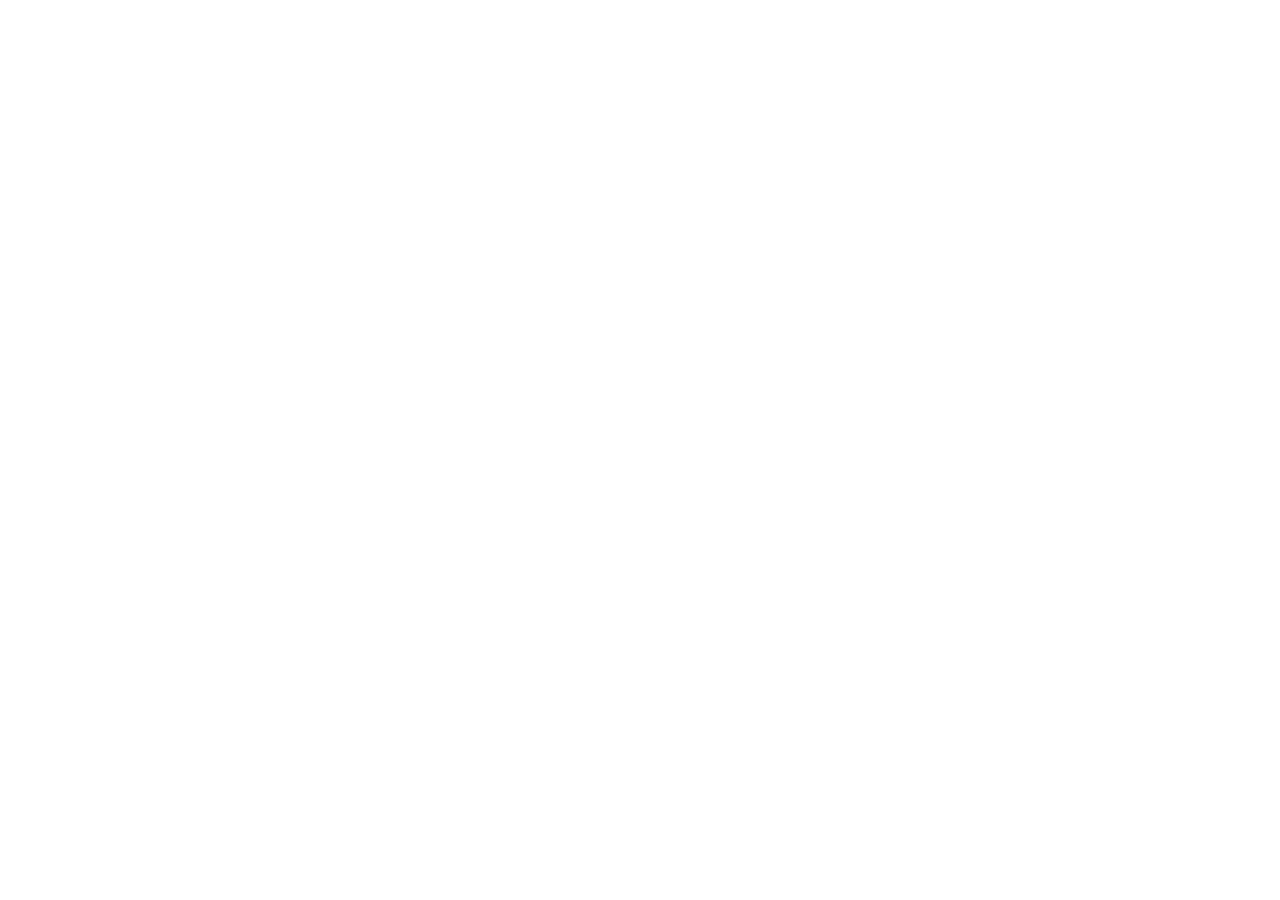
==== contact.html @ 6a6f0e2b "Initial commit" ====
<!DOCTYPE html>
<html lang="en">
  <head>
    <meta charset="UTF-8" />
    <meta name="viewport" content="width=device-width, initial-scale=1.0" />
    <link rel="stylesheet" href="css/style.css" />
    <title>Your Name</title>
  </head>
  <body>
   
  </body>
</html>
---- css/style.css ----
body {

  }

/****************   Nav Section **********************/
nav {
	
}

/***********************  Footer Section   **************************/
footer {
	
}

/*********** Splash Page ************************/
header {

}

header h1 {
  
}

header img {
}

.address {
 
}

.tagline {
  
}

/************* Sections ********************/
hr {

}

section h3 {
  
}

section dl {
  
}

section ul {

}

section a {

}

section a:hover {
}

/**************   Projects   *****************/
.three-col {
	
}

.card img {

}

.card {
  
}

/**************   Responsiveness   *****************/
@media (max-width: 680px) {
    nav {
      
    }

    .three-col {
      
    }
}

/**************   Contact Page   *****************/
.one-col {

}

input {
  

}

textarea {
   
}
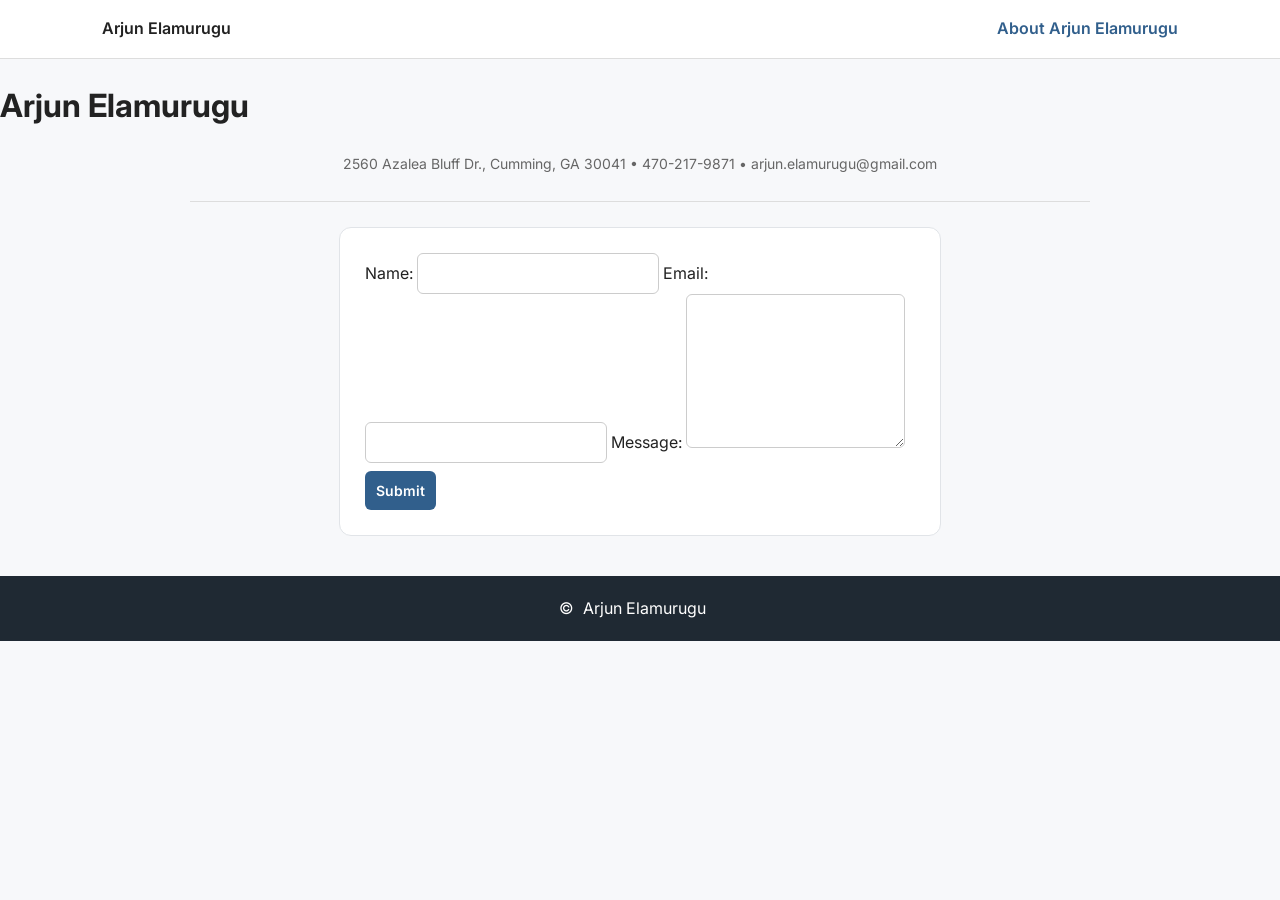
==== commit cbf59a62: "finished css" ====
--- a/contact.html
+++ b/contact.html
@@ -1,12 +1,49 @@
 <!DOCTYPE html>
 <html lang="en">
-  <head>
-    <meta charset="UTF-8" />
-    <meta name="viewport" content="width=device-width, initial-scale=1.0" />
+<head>
+    <meta charset="UTF-8">
+    <meta name="viewport" content="width=device-width, initial-scale=1.0">
+    <title>Arjun Elamurugu</title>
     <link rel="stylesheet" href="css/style.css" />
-    <title>Your Name</title>
-  </head>
-  <body>
-   
-  </body>
-</html>
+</head>
+<body>
+    <nav>
+        <p>Arjun Elamurugu</p>
+        <p>
+            <a href="index.html">About Arjun Elamurugu</a>
+        </p>
+    </nav>
+    <h1>Arjun Elamurugu</h1>
+    <p class="address">
+        2560 Azalea Bluff Dr., Cumming, GA 30041 &bull;
+        470-217-9871 &bull;
+        arjun.elamurugu@gmail.com
+    </p>
+    <hr>
+    <section class="one-col">
+        <form action="https://formsubmit.co/arjun.elamurugu@gmail.com" method="POST">
+            <label for="name">Name:</label>
+            <input type="text" id="name" name="name" required>
+
+            <label for="email">Email:</label>
+            <input type="email" id="email" name="email" required>
+            
+            <label for="message">Message:</label>
+            <textarea id="message" name="message"></textarea>
+      
+            <input type="submit" value="Submit">
+        </form>
+    </section>
+<footer>
+    <p>
+        &copy;
+        <a href="index.html">Arjun Elamurugu</a>
+
+        <a href="https://www.linkedin.com/in/arjun-elamurugu-032360299"
+           target="_blank">
+            <i class="fa-brands fa-linkedin"></i>
+        </a>
+    </p>
+</footer>
+</body>
+</html>
--- a/css/style.css
+++ b/css/style.css
@@ -1,95 +1,262 @@
+@import url('https://fonts.googleapis.com/css2?family=Inter:wght@400;500;600;700&family=Montserrat:wght@600;700&display=swap');
+
 body {
-
-  }
+  margin: 0;
+  background-color: #f7f8fa;
+  color: #222222;
+  font-family: "Inter", sans-serif;
+  line-height: 1.6;
+}
 
 /****************   Nav Section **********************/
 nav {
-	
+  background-color: #ffffff;
+  padding: 16px 8%;
+  display: flex;
+  justify-content: space-between;
+  align-items: center;
+  border-bottom: 1px solid #dddddd;
+  font-weight: 600;
+}
+
+nav p {
+  margin: 0;
+}
+
+nav a {
+  color: #315f8c;
+  text-decoration: none;
+}
+
+nav a:hover {
+  color: #173b5e;
 }
 
 /***********************  Footer Section   **************************/
 footer {
-	
+  background-color: #1f2933;
+  color: white;
+  padding: 20px;
+  margin-top: 40px;
+  display: flex;
+  justify-content: center;
+}
+
+footer p {
+  margin: 0;
+}
+
+footer a {
+  color: white;
+  text-decoration: none;
+  margin: 0 5px;
+}
+
+footer a:hover {
+  text-decoration: underline;
 }
 
 /*********** Splash Page ************************/
 header {
-
+  background-color: #eaf0f6;
+  text-align: center;
+  padding: 45px 20px 30px;
 }
 
 header h1 {
-  
+  font-family: "Montserrat", sans-serif;
+  font-size: 38px;
+  color: #20364d;
+  margin-top: 0;
+  margin-bottom: 25px;
 }
 
 header img {
+  width: 170px;
+  height: 170px;
+  object-fit: cover;
+  border: 4px solid white;
+  border-radius: 20px;
+  box-shadow: 0 4px 12px rgba(0, 0, 0, 0.15);
 }
 
 .address {
- 
+  text-align: center;
+  color: #666666;
+  font-size: 14px;
+  margin: 22px auto 10px;
+  padding: 0 20px;
 }
 
 .tagline {
-  
+  max-width: 750px;
+  margin: 10px auto 30px;
+  padding: 0 20px;
+  text-align: center;
+  color: #444444;
+  font-size: 16px;
 }
 
 /************* Sections ********************/
 hr {
-
+  max-width: 900px;
+  margin: 25px auto;
+  border: none;
+  border-top: 1px solid #dddddd;
+}
+
+section {
+  max-width: 1000px;
+  margin: 0 auto;
+  padding: 18px 30px;
 }
 
 section h3 {
-  
+  font-family: "Montserrat", sans-serif;
+  color: #20364d;
+  font-size: 22px;
+  margin-bottom: 15px;
 }
 
 section dl {
-  
+  display: grid;
+  grid-template-columns: 2fr 1fr;
+  gap: 10px 25px;
+  margin: 0;
+}
+
+section dt {
+  font-weight: 600;
+}
+
+section dd {
+  margin: 0;
+  color: #555555;
 }
 
 section ul {
-
+  padding-left: 22px;
+  list-style-type: square;
 }
 
 section a {
-
+  color: #315f8c;
+  text-decoration: none;
+  font-weight: 500;
 }
 
 section a:hover {
+  color: #173b5e;
+  text-decoration: underline;
 }
 
 /**************   Projects   *****************/
 .three-col {
-	
+  display: grid;
+  grid-template-columns: repeat(3, 1fr);
+  gap: 24px;
+}
+
+.card {
+  background-color: #ffffff;
+  padding: 18px;
+  border: 1px solid #e1e4e8;
+  border-radius: 12px;
+  box-shadow: 0 3px 10px rgba(0, 0, 0, 0.06);
+}
+
+.card h4 {
+  margin-top: 0;
+  margin-bottom: 12px;
+  color: #20364d;
+  font-size: 18px;
 }
 
 .card img {
-
-}
-
-.card {
-  
+  width: 100%;
+  height: 170px;
+  object-fit: cover;
+  border-radius: 8px;
+  margin-bottom: 10px;
+}
+
+.card ul {
+  font-size: 14px;
+  padding-left: 18px;
+  margin-bottom: 0;
 }
 
 /**************   Responsiveness   *****************/
 @media (max-width: 680px) {
-    nav {
-      
-    }
-
-    .three-col {
-      
-    }
-}
-
+
+  .three-col, nav {
+    grid-template-columns: 1fr;
+    flex-direction: column;
+  }
+
+  nav {
+    text-align: center;
+    gap: 8px;
+  }
+
+  section {
+    padding: 15px 20px;
+  }
+
+  section dl {
+    grid-template-columns: 1fr;
+    gap: 3px;
+  }
+
+  section dd {
+    margin-bottom: 12px;
+  }
+
+  header h1 {
+    font-size: 30px;
+  }
+
+}
 /**************   Contact Page   *****************/
 .one-col {
-
+  display: grid;
+  grid-template-columns: 1fr;
+  gap: 10px;
+  max-width: 550px;
+  margin: 25px auto;
+  background-color: white;
+  padding: 25px;
+  border: 1px solid #e1e4e8;
+  border-radius: 12px;
 }
 
 input {
-  
-
+  padding: 11px;
+  border: 1px solid #cccccc;
+  border-radius: 6px;
+  font-family: "Inter", sans-serif;
+  font-size: 14px;
 }
 
 textarea {
-   
+  padding: 11px;
+  min-height: 130px;
+  border: 1px solid #cccccc;
+  border-radius: 6px;
+  font-family: "Inter", sans-serif;
+  font-size: 14px;
+  resize: vertical;
+}
+
+input[type="submit"] {
+  background-color: #315f8c;
+  color: white;
+  border: none;
+  cursor: pointer;
+  font-weight: 600;
+  margin-top: 8px;
+}
+
+input[type="submit"]:hover {
+  background-color: #244c73;
 }
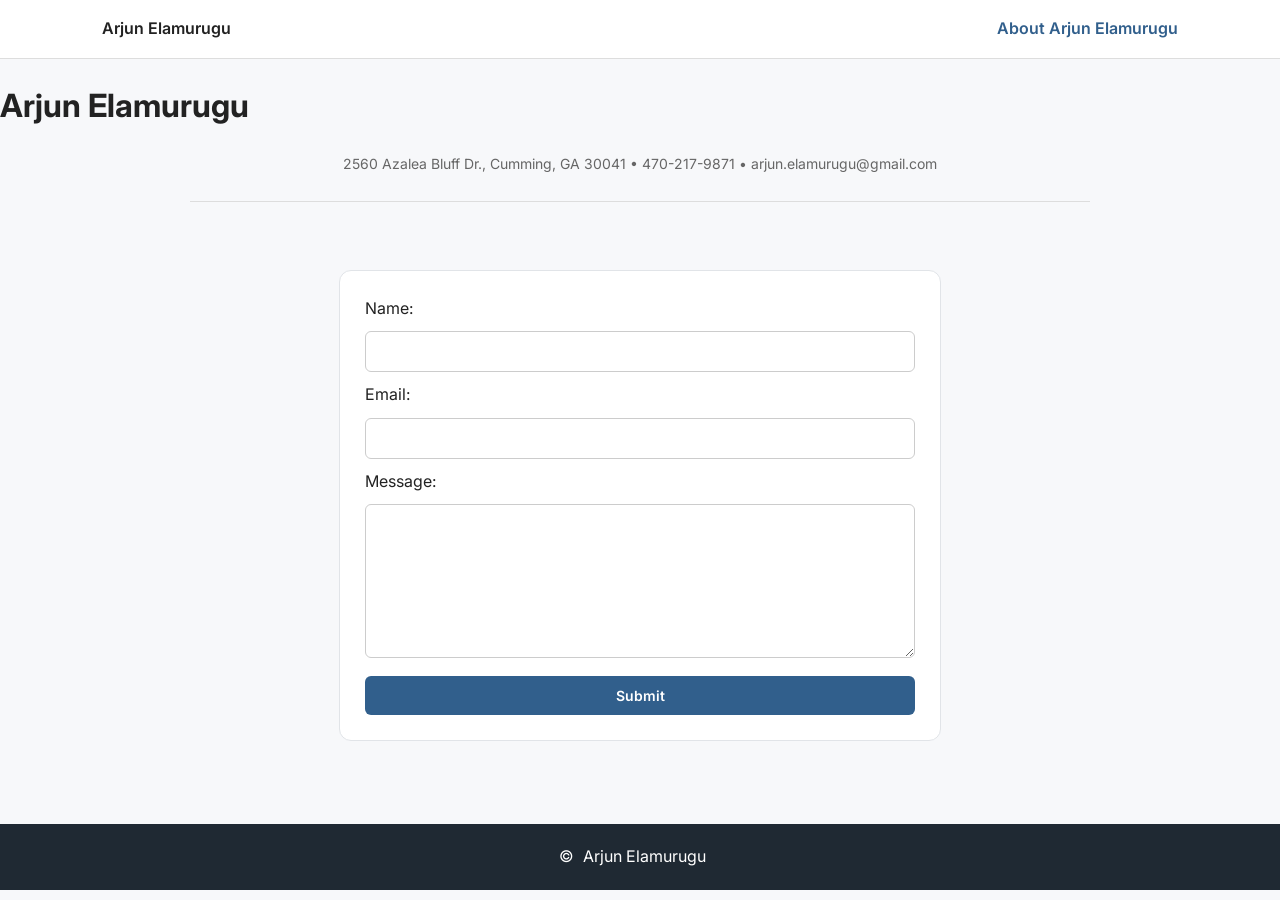
==== commit bb103322: "fixed contact formatting" ====
--- a/contact.html
+++ b/contact.html
@@ -20,8 +20,10 @@
         arjun.elamurugu@gmail.com
     </p>
     <hr>
-    <section class="one-col">
-        <form action="https://formsubmit.co/arjun.elamurugu@gmail.com" method="POST">
+    <section>
+        <form class="one-col"
+        action="https://formsubmit.co/arjun.elamurugu@gmail.com"
+        method="POST">
             <label for="name">Name:</label>
             <input type="text" id="name" name="name" required>
 
